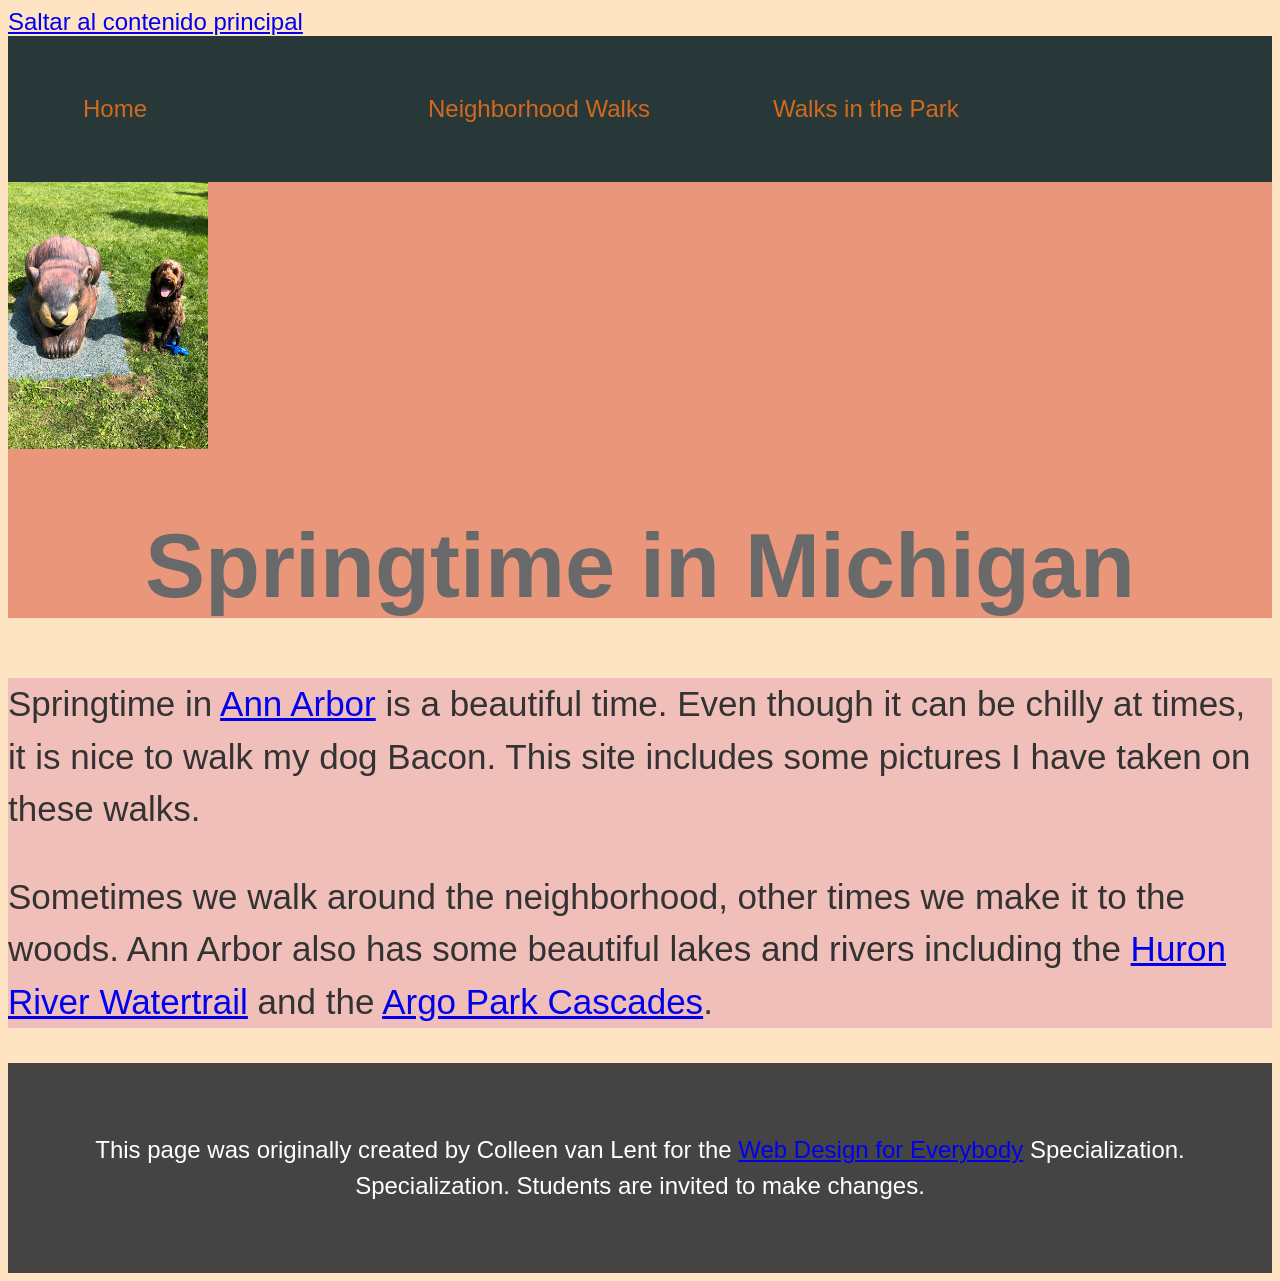
==== CSS-week2-HW1/index.html @ 14a6300b "Cambios de estilo en Task 2" ====
<!DOCTYPE html>
<html lang="en">

<head>
  <meta charset="utf-8">
  <meta name="viewport" content="width=device-width">
  <title>Springtime In Michigan</title>
  <!-- You will need to link to the CSS file -->
  <link rel="stylesheet" href="css/style.css">
</head>

<body>
  <a href="#main-content">Saltar al contenido principal</a>
  <header>
    <nav>
      <ul>
        <li><a href="index.html">Home</a></li>
        <li><a href="neighborhood.html">Neighborhood Walks</a></li>
        <li><a href="parks.html">Walks in the Park</a></li>
      </ul>
    </nav>
    <img src="images/BaconGallupPark.jpg" width="200" alt="Brown Labradoodle sitting next to a statue.">
    <h1>Springtime in Michigan</h1>
  </header>
  <main id="main-content">
    <p>Springtime in <a href="https://www.michigan.org/city/ann-arbor">Ann Arbor</a> is a beautiful time. Even though
      it can be chilly at times, it is nice to walk my dog Bacon. This site includes some pictures I have taken on
      these walks. </p>

    <p>Sometimes we walk around the neighborhood, other times we make it to the woods. Ann Arbor also has some
      beautiful lakes and rivers including the <a
        href="https://www.annarbor.org/things-to-do/recreation-outdoors/huron-river/">Huron River Watertrail</a> and
      the <a href="https://www.a2gov.org/departments/Parks-Recreation/parks-places/argo/pages/default.aspx">Argo Park
        Cascades</a>.</p>

  </main>
  <footer>
    <p>This page was originally created by Colleen van Lent for the <a
        href="https://www.coursera.org/specializations/web-design"> Web Design for Everybody</a> Specialization.
      Specialization. Students are invited to make changes.</p>
  </footer>

</body>

</html>
---- CSS-week2-HW1/css/style.css ----
body{
  font-family:'Segoe UI', Tahoma, Geneva, Verdana, sans-serif;
  font-size: 150%;
  background-color: bisque;
}

header{
background-color: darksalmon;
}

li{
  display: inline-block;
  width: 300px;
}

nav ul{
  display: flex;
  list-style: none;
  gap: 45px;
}

nav a{
  text-decoration: none;
  color: chocolate;
}

nav{
  padding: 35px;
  background-color: rgb(40, 56, 56);
}

h1{
  text-align: center;
  font-size: 90px;
  color:dimgrey;
  font-family: 'Franklin Gothic Medium', 'Arial Narrow', Arial, sans-serif;
}

main{
  background-color: rgb(241, 191, 185);
  font-size: 35px;
  color: #333;
}

main div{
  display: flex;
  flex-wrap: wrap;
  gap: 10px;
  justify-content: center;
}

main div img{
  width: 350px;
  height: 350px;
  border: 8px solid white;
  border-radius: 50%;
  object-fit: cover;
}

footer{
  background-color: #444;
  padding: 45px;
  text-align: center;
  color: white;
}

p{
  line-height: 1.5;
}
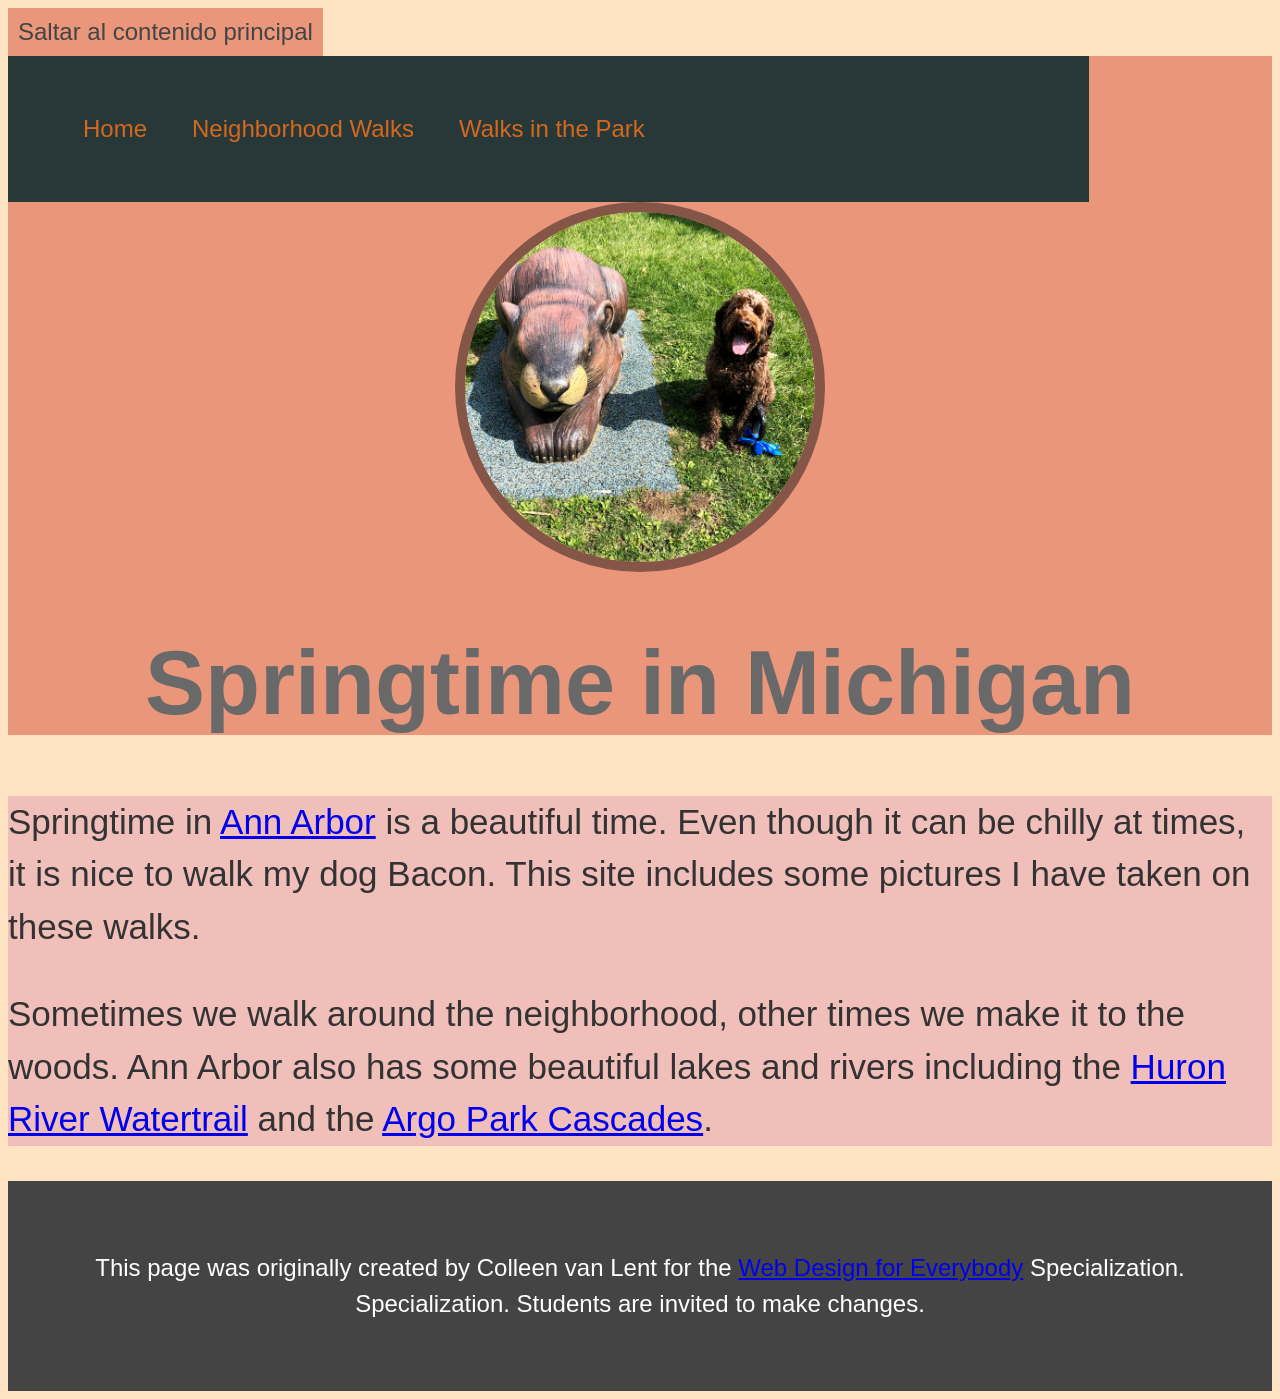
==== commit 8ca547e9: "Actualizar diseño de Task 1 y Task 2" ====
--- a/CSS-week2-HW1/index.html
+++ b/CSS-week2-HW1/index.html
@@ -8,7 +8,6 @@
   <!-- You will need to link to the CSS file -->
   <link rel="stylesheet" href="css/style.css">
 </head>
-
 <body>
   <a href="#main-content">Saltar al contenido principal</a>
   <header>
--- a/CSS-week2-HW1/css/style.css
+++ b/CSS-week2-HW1/css/style.css
@@ -4,15 +4,37 @@
   background-color: bisque;
 }
 
+body>a{
+  display: inline-block;
+  background-color: darksalmon;
+  font-family: Impact, Haettenschweiler, 'Arial Narrow Bold', sans-serif;
+  text-decoration: none;
+  padding: 10px;
+  color: #444;
+}
+
 header{
 background-color: darksalmon;
 }
 
+header img{
+  display: block;
+  margin: 0 auto;
+  width: 350px;
+  height: 350px;
+  border: 10px solid rgb(133, 86, 72);
+  border-radius: 50%;
+  object-fit: cover;
+
+}
+
+/*Este es el apartado de navegación: Home - Neighborhood Walks - Walks in the Park*/
+/*
 li{
   display: inline-block;
   width: 300px;
 }
-
+*/
 nav ul{
   display: flex;
   list-style: none;
@@ -25,8 +47,14 @@
 }
 
 nav{
+  display: inline-block;
   padding: 35px;
+  width: 80%;
   background-color: rgb(40, 56, 56);
+}
+
+nav img{
+  width: 10%;
 }
 
 h1{
@@ -51,10 +79,14 @@
 
 main div img{
   width: 350px;
-  height: 350px;
+  height: auto;
   border: 8px solid white;
-  border-radius: 50%;
+  border-radius: 10%;
   object-fit: cover;
+}
+
+main>div{
+  padding: 45px;
 }
 
 footer{
@@ -66,4 +98,19 @@
 
 p{
   line-height: 1.5;
+}
+
+.grid{
+  display: grid;
+  grid-template-columns: 40% 40%;
+  width: 100%;
+  justify-content: space-around;
+  align-items: center;
+  row-gap: 20px;
+}
+
+.flex{
+  display: flex;
+  flex-wrap: wrap;
+  justify-content: space-around;
 }
